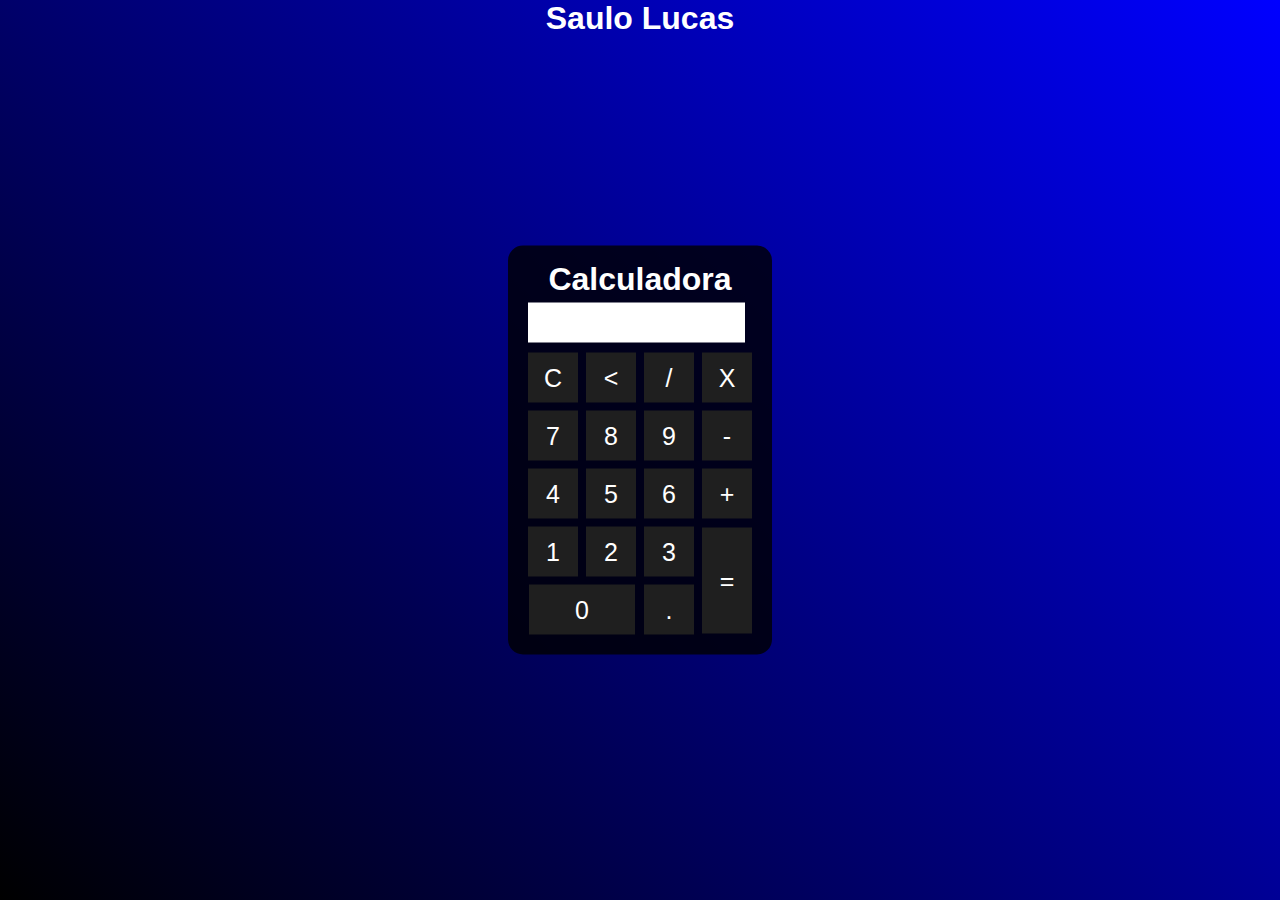
==== calc.index.html @ 3bc80027 "Add files via upload" ====
<!DOCTYPE html>
<html lang="en">
<head>
    <meta charset="UTF-8">
    <meta http-equiv="X-UA-Compatible" content="IE=edge">
    <meta name="viewport" content="width=device-width, initial-scale=1.0">
    <title>Calculadora</title>
    <link rel="stylesheet" href="style.css">
</head>
<body>
    <div class="fundo">
        <h1>Saulo Lucas</h1>
        <div class="calculadora">
            <h1>Calculadora</h1>
            <p id="resultado"></p>
            <table>
                <tr>
                    <td><button class="botao" onclick="clean()">C</button></td>
                    <td><button class="botao" onclick="back()"><</button></td>
                    <td><button class="botao" onclick="insert('/')">/</button></td>
                    <td><button class="botao" onclick="insert('*')">X</button></td>
                </tr>
                <tr>
                    <td><button class="botao" onclick="insert('7')">7</button></td>
                    <td><button class="botao" onclick="insert('8')">8</button></td>
                    <td><button class="botao" onclick="insert('9')">9</button></td>
                    <td><button class="botao" onclick="insert('-')">-</button></td>
                </tr>
                <tr> 
                    <td><button class="botao" onclick="insert('4')">4</button></td>
                    <td><button class="botao" onclick="insert('5')">5</button></td>
                    <td><button class="botao" onclick="insert('6')">6</button></td>
                    <td><button class="botao" onclick="insert('+')">+</button></td>
                </tr>
                <tr>
                    <td><button class="botao" onclick="insert('1')">1</button></td>
                    <td><button class="botao" onclick="insert('2')">2</button></td>
                    <td><button class="botao" onclick="insert('3')">3</button></td>
                    <td rowspan="2"><button class="botao" style="height: 106px;" onclick="calcular()">=</button></td>
                </tr>
                <tr>
                    <td  colspan="2"><button class="botao" style="width: 106px;" onclick="insert('0')">0</button></td>
                    <td><button class="botao" onclick="insert('.')">.</button></td>
                </tr>
            </table>
        </div>
    </div>
    <script src="script.js"></script>
</body>
</html>
---- style.css ----
*{
    margin: 0;
    padding: 0;
}
.fundo{
    background-image: linear-gradient(45deg,black,blue);
    height: 100vh;
    color: white;
    font-family: Arial, Helvetica, sans-serif;
    text-align: center;
}
.calculadora{
    position: absolute;
    background-color: rgba(0, 0, 0, 0.8);
    top: 50%;
    left: 50%;
    transform: translate(-50%,-50%);
    border-radius: 15px;
    padding: 15px;
}
.botao{
    width: 50px;
    height: 50px;
    font-size: 25px;
    cursor: pointer;
    background-color: rgb(31, 31, 31);
    border: none;
    color: white;
    margin: 3px;
}
.botao:hover{
    background-color: black;
}
#resultado{
    background-color: white;
    width: 207px;
    height: 30px;
    margin: 5px;
    font-size: 25px;
    color: black;
    text-align: right;
    padding: 5px;
}
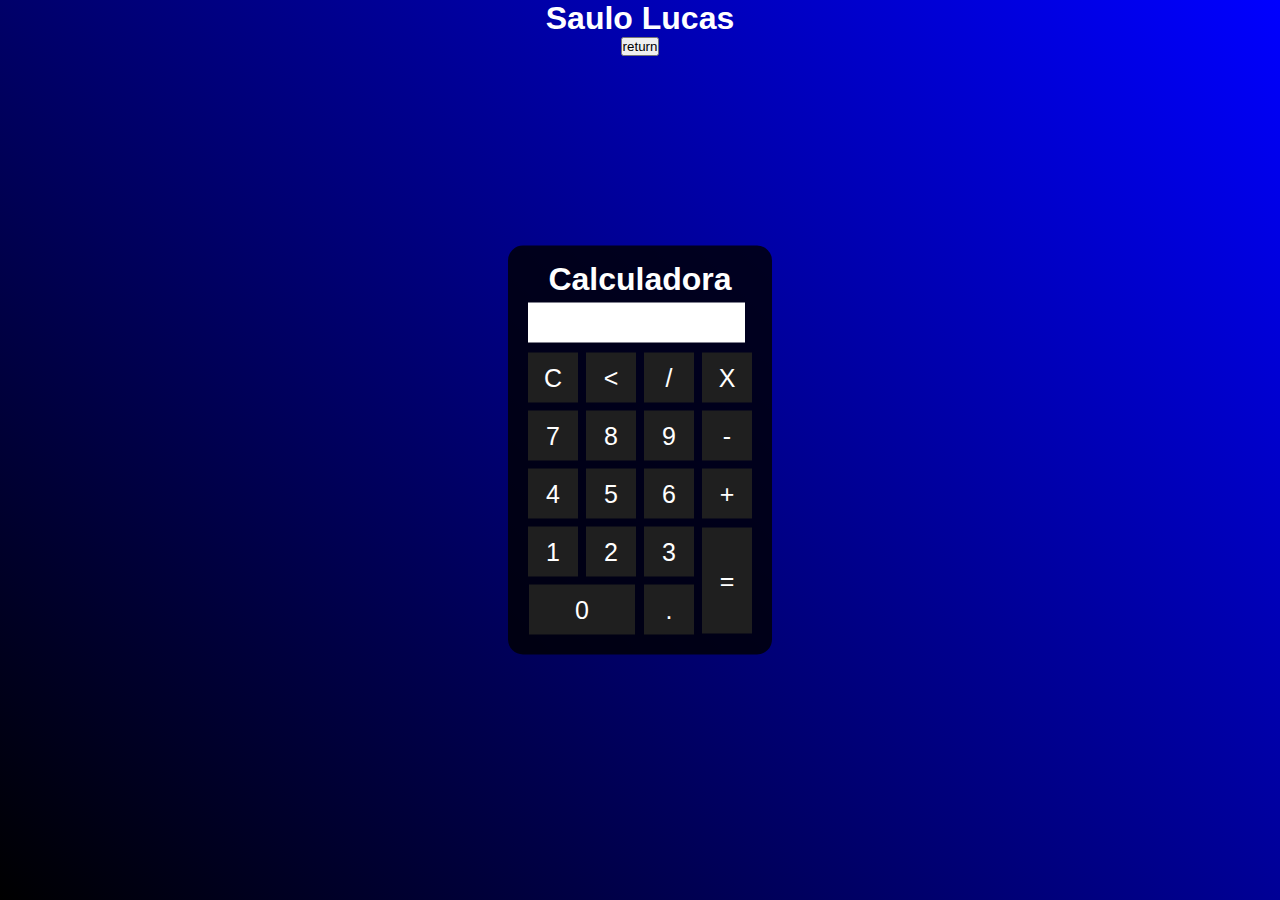
==== commit 70946a16: "Add files via upload" ====
--- a/calc.index.html
+++ b/calc.index.html
@@ -5,11 +5,14 @@
     <meta http-equiv="X-UA-Compatible" content="IE=edge">
     <meta name="viewport" content="width=device-width, initial-scale=1.0">
     <title>Calculadora</title>
-    <link rel="stylesheet" href="style.css">
+    <link rel="stylesheet" href="style/style.css">
 </head>
 <body>
     <div class="fundo">
         <h1>Saulo Lucas</h1>
+        <div class="voltar">
+            <button class="retornar" onclick="returnToInicialPage()">return</button>
+        </div>
         <div class="calculadora">
             <h1>Calculadora</h1>
             <p id="resultado"></p>
@@ -45,6 +48,6 @@
             </table>
         </div>
     </div>
-    <script src="script.js"></script>
+    <script src="scripts/script.js"></script>
 </body>
 </html>--- a/style/style.css
+++ b/style/style.css
@@ -0,0 +1,48 @@
+*{
+    margin: 0;
+    padding: 0;
+}
+.fundo{
+    background-image: linear-gradient(45deg,black,blue);
+    height: 100vh;
+    color: white;
+    font-family: Arial, Helvetica, sans-serif;
+    text-align: center;
+}
+.calculadora{
+    position: absolute;
+    background-color: rgba(0, 0, 0, 0.8);
+    top: 50%;
+    left: 50%;
+    transform: translate(-50%,-50%);
+    border-radius: 15px;
+    padding: 15px;
+}
+.botao{
+    width: 50px;
+    height: 50px;
+    font-size: 25px;
+    cursor: pointer;
+    background-color: rgb(31, 31, 31);
+    border: none;
+    color: white;
+    margin: 3px;
+}
+.botao:hover{
+    background-color: black;
+}
+#resultado{
+    background-color: white;
+    width: 207px;
+    height: 30px;
+    margin: 5px;
+    font-size: 25px;
+    color: black;
+    text-align: right;
+    padding: 5px;
+}
+
+
+.retornar {
+    cursor: pointer;
+}